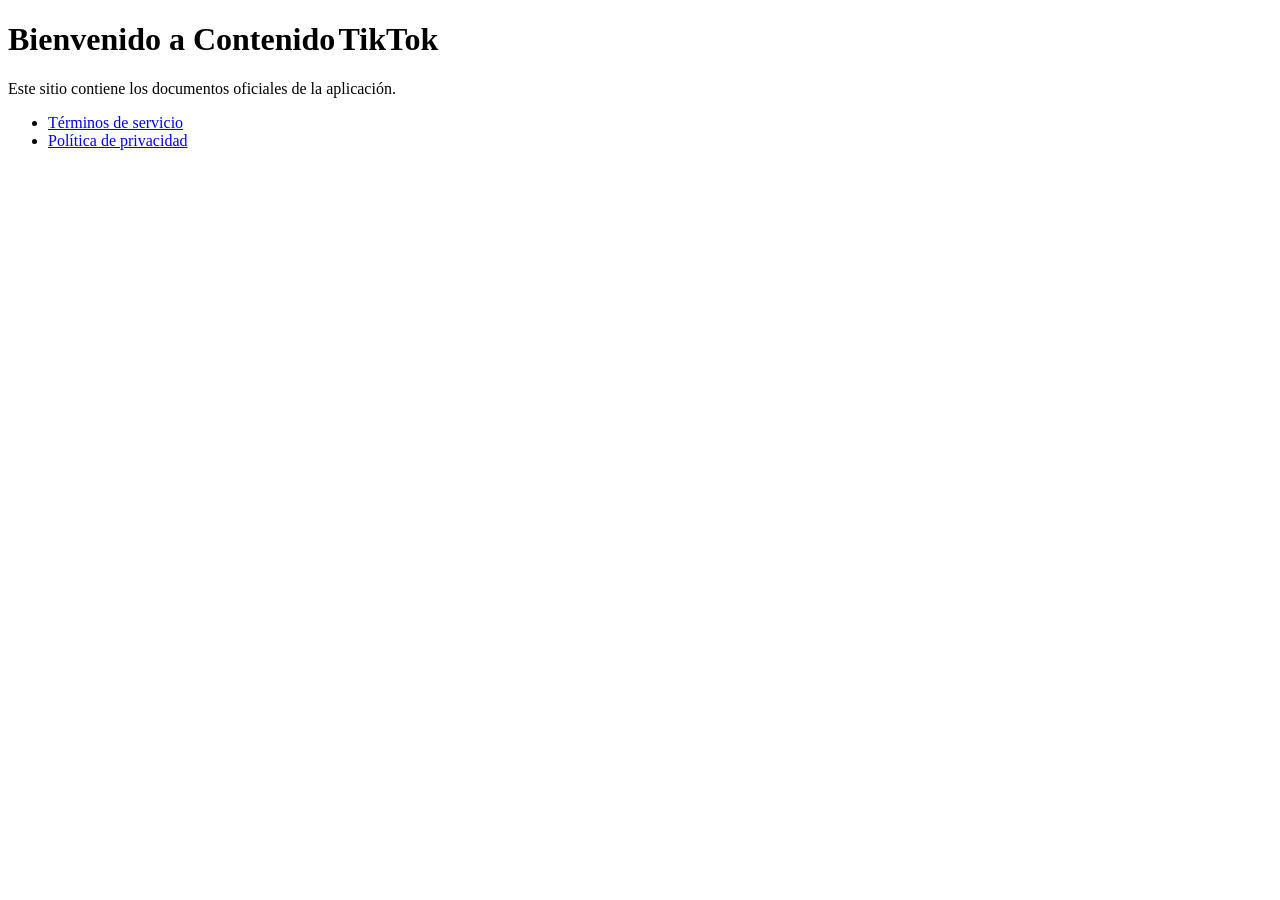
==== index.html @ 517da609 "Create index.html" ====
<!DOCTYPE html>
<html lang="es">
<head>
  <meta charset="UTF-8">
  <title>Contenido TikTok</title>
</head>
<body>
  <h1>Bienvenido a Contenido TikTok</h1>
  <p>Este sitio contiene los documentos oficiales de la aplicación.</p>
  <ul>
    <li><a href="terms.html">Términos de servicio</a></li>
    <li><a href="privacy.html">Política de privacidad</a></li>
  </ul>
</body>
</html>
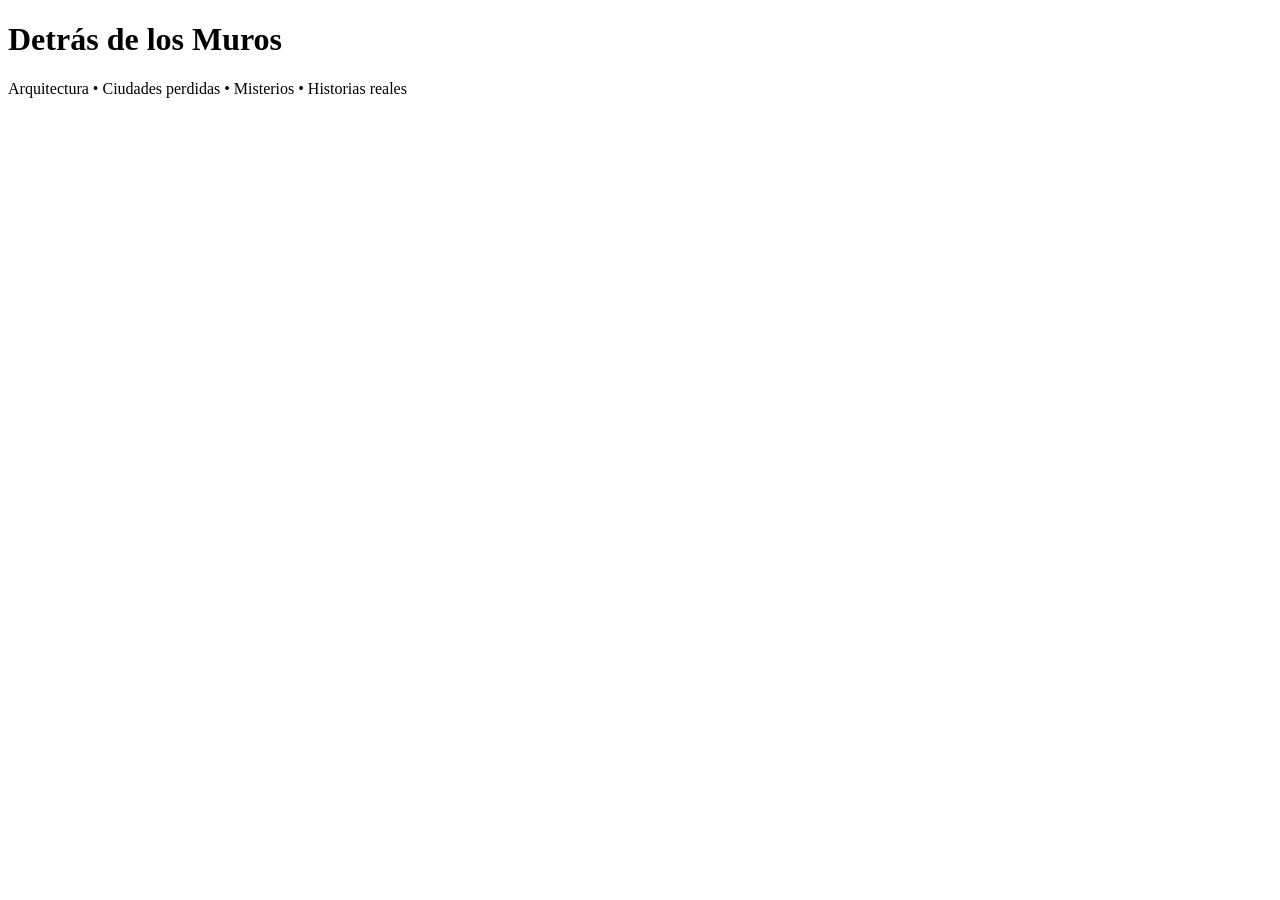
==== commit d8ba14c0: "Update index.html" ====
--- a/index.html
+++ b/index.html
@@ -1,15 +1,36 @@
 <!DOCTYPE html>
 <html lang="es">
 <head>
-  <meta charset="UTF-8">
-  <title>Contenido TikTok</title>
+<meta charset="UTF-8">
+<title>Detrás de los Muros – Galería</title>
+<link rel="stylesheet" href="styles.css">
 </head>
 <body>
-  <h1>Bienvenido a Contenido TikTok</h1>
-  <p>Este sitio contiene los documentos oficiales de la aplicación.</p>
-  <ul>
-    <li><a href="terms.html">Términos de servicio</a></li>
-    <li><a href="privacy.html">Política de privacidad</a></li>
-  </ul>
+
+<header>
+  <h1>Detrás de los Muros</h1>
+  <p>Arquitectura • Ciudades perdidas • Misterios • Historias reales</p>
+</header>
+
+<section id="gallery"></section>
+
+<script>
+fetch('data/videos.json')
+  .then(response => response.json())
+  .then(videos => {
+    const gallery = document.getElementById('gallery');
+    videos.forEach(video => {
+      const card = document.createElement('a');
+      card.href = video.page;
+      card.className = 'video-card ' + video.format;
+      card.innerHTML = `
+        <img src="${video.thumbnail}" alt="${video.title}">
+        <h3>${video.title}</h3>
+      `;
+      gallery.appendChild(card);
+    });
+  });
+</script>
+
 </body>
 </html>
--- a/styles.css
+++ b/styles.css
@@ -0,0 +1 @@
+
